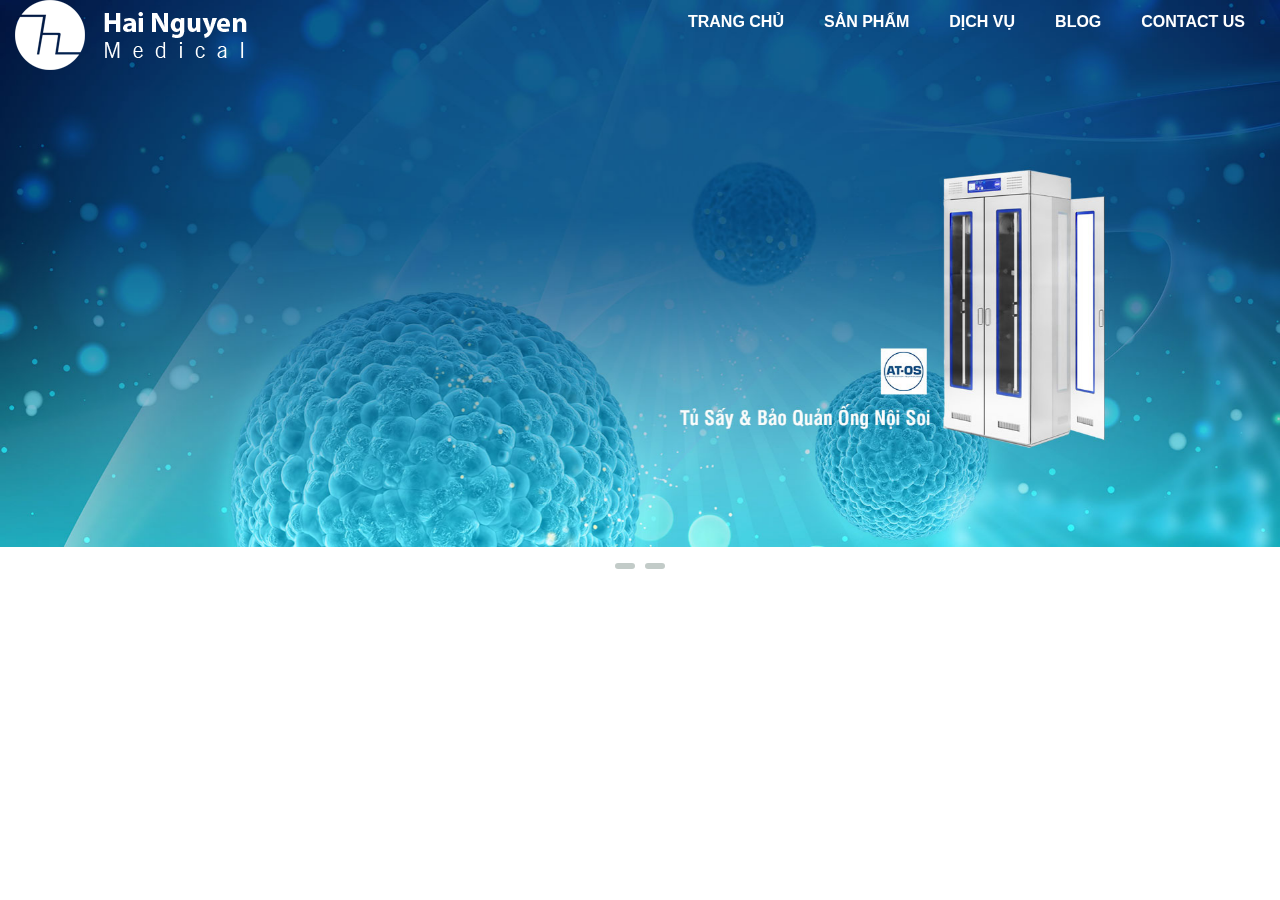
==== index.html @ 5b0d1663 "update" ====
<!doctype html>
<html class="no-js" lang="vn">
    <head>
        <title>Đèn led hiện đại Guanya Việt Nam</title>
        <meta charset="utf-8" />
        <meta name="viewport" content="width=device-width, initial-scale=1, maximum-scale=1.0, user-scalable=no" />
        <meta name="description" content="" />
        <link href="css/bootstrap.min.css" rel="stylesheet" type="text/css"/>
        <link href="css/owl.carousel.css" rel="stylesheet" type="text/css"/>
        <link href="css/owl.theme.css" rel="stylesheet" type="text/css"/>
        <script src="js/jquery-1.12.3.min.js" type="text/javascript"></script>
        <script src="js/tether.min.js" type="text/javascript"></script>
        <script src="js/bootstrap.min.js" type="text/javascript"></script>
        <script src="js/owl.carousel.min.js" type="text/javascript"></script>
        
        <link href="style.css" rel="stylesheet" type="text/css"/>
    </head>
    <body>
        <div class="header">
            <div class="container-fluid">
                <div class="main-header">
                    <div class="logo">
                        <img src="images/logo.png" class="img-fluid" />
                    </div>
                    <div class="navabar_HD">
                        <div id="menu" class="main-menu">
                            <ul>
                                <li><a href="">Trang chủ</a></li>
                                <li><a href="">Sản phẩm</a></li>
                                <li><a href="">Dịch vụ</a></li>
                                <li><a href="">Blog</a></li>
                                <li><a href="">CONTACT US</a></li>
                            </ul>
                        </div>
                    </div>
                </div>
            </div>
        </div>
        <div class="slider">
            <div id="Main-slide" class="videoNews">
                <div class="item">
                    <a href="" class="thumbnai">
                        <img src="images/slider.jpg" class="img-fluid" alt="GUANYA Đèn Trang Trí"/>
                    </a>
                </div>
                <div class="item">
                    <a href="" class="thumbnai">
                        <img src="images/slider.jpg" class="img-fluid" alt="GUANYA Đèn Trang Trí"/>
                    </a>
                </div>
            </div>
        </div>
        <script src="js/main.js" type="text/javascript"></script>
    </body>
</html>
---- style.css ----
@font-face {
    font-family: 'Conv_UTM Swiss CondensedBold';
    src: local('Conv_UTM Swiss CondensedBold'), url('fonts/UTM Swiss CondensedBold.woff') format('woff'), url('fonts/UTM Swiss CondensedBold.ttf') format('truetype'), url('fonts/UTM Swiss CondensedBold.svg') format('svg'), url('fonts/UTM Swiss CondensedBold.eot');
    font-weight: normal;
    font-style: normal;
}
@font-face {
    font-family: 'Conv_UTM Swiss Condensed';
    src: local('Conv_UTM Swiss Condensed'), url('fonts/UTM Swiss Condensed.woff') format('woff'), url('fonts/UTM Swiss Condensed.ttf') format('truetype'), url('fonts/UTM Swiss Condensed.svg') format('svg'), url('fonts/UTM Swiss Condensed.eot');
    font-weight: normal;
    font-style: normal;
}
@import url('https://fonts.googleapis.com/css?family=Roboto+Condensed:300,300i,400,400i,700,700i&subset=vietnamese');

body {
    font-family: 'Roboto Condensed', sans-serif;
    color: #444;
}
.swiss {
    font-family: 'Conv_UTM Swiss Condensed';
}
.swissBold {
    font-family: 'Conv_UTM Swiss CondensedBold';
}
.header {
    position: absolute;
    top: 0;
    z-index: 999;
    width: 100%;
}
.header .main-header .logo {
    float: left;
}
.header .main-header .navabar_HD {
    float: right;
}
  @media (max-width: 543px) {
    .navabar_HD .main-menu {
      display: inline-block;
      background: #4f4f4f;
      background: -webkit-linear-gradient(left, rgba(255, 68, 0, 0.81) 10%, #2bae00 100%);
      background: -moz-linear-gradient(left, rgba(255, 68, 0, 0.81) 10%, #2bae00 100%);
      background: -o-linear-gradient(left, rgba(255, 68, 0, 0.81) 10%, #2bae00 100%);
      background: -ms-linear-gradient(left, rgba(255, 68, 0, 0.81) 10%, #2bae00 100%);
      background: linear-gradient(left, rgba(255, 68, 0, 0.81) 10%, #2bae00 100%);
      filter: progid:DXImageTransform.Microsoft.gradient(startColorstr='rgba(255, 68, 0, 0.81)', endColorstr='rgb(43, 174, 0)', GradientType=1);
      position: fixed;
      top: 35px;
      left: 0;
      z-index: 999;
      transform: translate(-280px, 0);
      height: 100%;
    }
  }
  .navabar_HD .main-menu ul {
    padding-left: 0;
    margin: 0;
    list-style: none;
  }
  @media (max-width: 543px) {
    .navabar_HD .main-menu ul {
      display: inline-block;
    }
  }
  .navabar_HD .main-menu ul li {
    float: left;
  }
  .navabar_HD .main-menu ul li .nav-sub ul {
    background: #fff;
    position: absolute;
    z-index: 999;
    box-shadow: 2px 2px 7px -4px #000;
    visibility: hidden;
  }
  .navabar_HD .main-menu ul li .nav-sub ul li {
    float: none;
    border-bottom: 1px dotted #f7f7f7;
  }
  .navabar_HD .main-menu ul li .nav-sub ul li .nav-sub-list-box a {
    color: #444;
  }
  .navabar_HD .main-menu ul li .nav-sub ul li h2 {
    font-size: 13px;
    margin-bottom: 0;
  }
  .navabar_HD .main-menu ul li:hover > .nav-sub ul {
    visibility: visible;
  }
  .navabar_HD .main-menu ul li.active a {
    background: rgba(0, 0, 0, 0.28);
  }
  .navabar_HD .main-menu ul li a {
    padding: 10px 20px;
    display: block;
    text-decoration: none;
    text-transform: uppercase;
    font-weight: bold;
    color: #fff;
  }
  .navabar_HD .main-menu ul li a:hover {
    background: rgba(73, 73, 73, 0.34);
  }
  @media (max-width: 767px) {
    .navabar_HD .main-menu ul li a {
      padding: 10px;
      font-size: 12px;
    }
  }
  @media (max-width: 543px) {
    .navabar_HD .main-menu ul li {
      float: none;
      border-bottom: 1px solid rgba(255, 255, 255, 0.26);
    }
  }
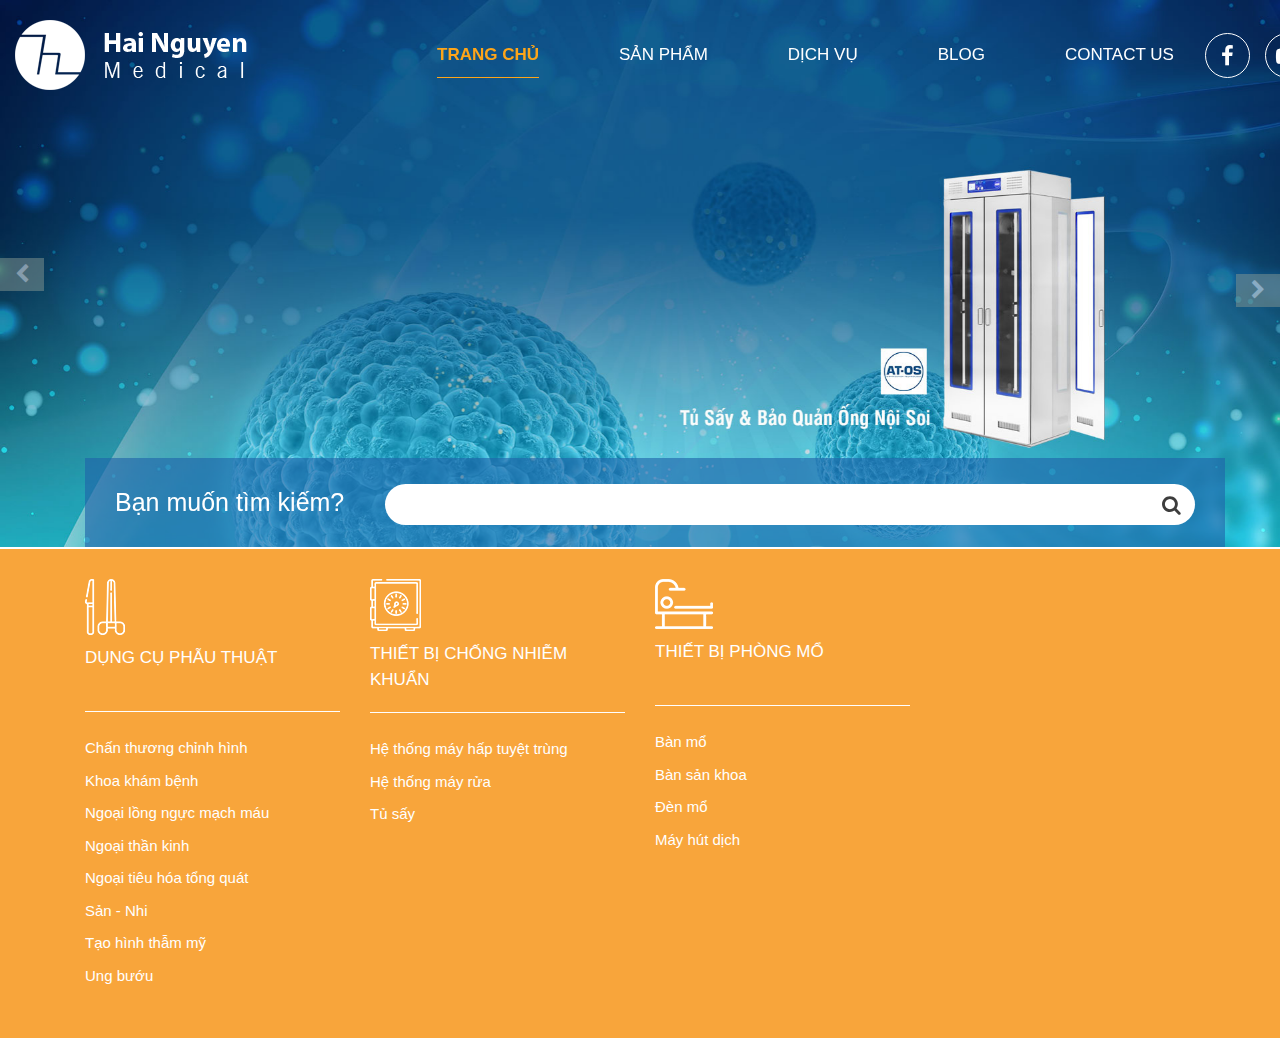
==== commit de976f2a: "update 23/10" ====
--- a/index.html
+++ b/index.html
@@ -8,6 +8,7 @@
         <link href="css/bootstrap.min.css" rel="stylesheet" type="text/css"/>
         <link href="css/owl.carousel.css" rel="stylesheet" type="text/css"/>
         <link href="css/owl.theme.css" rel="stylesheet" type="text/css"/>
+        <link href="css/font-awesome.min.css" rel="stylesheet" type="text/css"/>
         <script src="js/jquery-1.12.3.min.js" type="text/javascript"></script>
         <script src="js/tether.min.js" type="text/javascript"></script>
         <script src="js/bootstrap.min.js" type="text/javascript"></script>
@@ -16,40 +17,125 @@
         <link href="style.css" rel="stylesheet" type="text/css"/>
     </head>
     <body>
-        <div class="header">
-            <div class="container-fluid">
-                <div class="main-header">
-                    <div class="logo">
-                        <img src="images/logo.png" class="img-fluid" />
-                    </div>
-                    <div class="navabar_HD">
-                        <div id="menu" class="main-menu">
-                            <ul>
-                                <li><a href="">Trang chủ</a></li>
-                                <li><a href="">Sản phẩm</a></li>
-                                <li><a href="">Dịch vụ</a></li>
-                                <li><a href="">Blog</a></li>
-                                <li><a href="">CONTACT US</a></li>
-                            </ul>
+        <section class="topMain">
+            <div class="header">
+                <div class="container-fluid">
+                    <div class="main-header">
+                        <div class="logo">
+                            <img src="images/logo.png" class="img-fluid" />
+                        </div>
+                        <div class="navabar_HD">
+                            <div id="menu" class="main-menu">
+                                <ul>
+                                    <li class="active"><a href="">Trang chủ</a></li>
+                                    <li><a href="">Sản phẩm</a></li>
+                                    <li><a href="">Dịch vụ</a></li>
+                                    <li><a href="">Blog</a></li>
+                                    <li><a href="">CONTACT US</a></li>
+                                </ul>
+                            </div>
+                        </div>
+                        <div class="socialHD">
+                            <a href="" class="scIcon facebook"></a>
+                            <a href="" class="scIcon youtube"></a>
                         </div>
                     </div>
                 </div>
             </div>
-        </div>
-        <div class="slider">
-            <div id="Main-slide" class="videoNews">
-                <div class="item">
-                    <a href="" class="thumbnai">
-                        <img src="images/slider.jpg" class="img-fluid" alt="GUANYA Đèn Trang Trí"/>
-                    </a>
-                </div>
-                <div class="item">
-                    <a href="" class="thumbnai">
-                        <img src="images/slider.jpg" class="img-fluid" alt="GUANYA Đèn Trang Trí"/>
-                    </a>
+            <div class="slider">
+                <div id="Main-slide" class="videoNews">
+                    <div class="item">
+                        <a href="" class="thumbnai">
+                            <img src="images/slider.jpg" class="img-fluid" alt="GUANYA Đèn Trang Trí"/>
+                        </a>
+                    </div>
+                    <div class="item">
+                        <a href="" class="thumbnai">
+                            <img src="images/slider.jpg" class="img-fluid" alt="GUANYA Đèn Trang Trí"/>
+                        </a>
+                    </div>
                 </div>
             </div>
-        </div>
+            <div class="Search">
+                <div class="container">
+                    <div class="groupSerch">
+                        <div class="labelS">
+                            Bạn muốn tìm kiếm?
+                        </div>
+                        <div class="formSearch">
+                            <div class="rSearch">
+                                <input type="text" class="form-text" />
+                                <button type="submit" class="btnSearch"><i class="fa fa-search" aria-hidden="true"></i></button>
+                            </div>
+                        </div>
+                    </div>
+                </div>
+            </div>
+        </section>
+        <section class="service">
+            <div class="container">
+                <div class="row">
+                    <div class="col-md-3">
+                        <div class="GroupSv">
+                            <div class="iconSv">
+                                <img src="images/icon1.png" />
+                            </div>
+                            <div class="heading">
+                                Dụng cụ phẫu thuật
+                            </div>
+                            <div class="listSv">
+                                <ul>
+                                    <li><a href="">Chấn thương chỉnh hình</a></li>
+                                    <li><a href="">Khoa khám bệnh</a></li>
+                                    <li><a href="">Ngoại lồng ngực mạch máu</a></li>
+                                    <li><a href="">Ngoại thần kinh</a></li>
+                                    <li><a href="">Ngoại tiêu hóa tổng quát</a></li>
+                                    <li><a href="">Sản - Nhi</a></li>
+                                    <li><a href="">Tạo hình thẫm mỹ</a></li>
+                                    <li><a href="">Ung bướu</a></li>
+                                </ul>
+                            </div>
+                        </div>
+                    </div>
+                    <div class="col-md-3">
+                        <div class="GroupSv">
+                            <div class="iconSv">
+                                <img src="images/icon2.png" />
+                            </div>
+                            <div class="heading">
+                                thiết bị chống nhiễm khuẩn
+                            </div>
+                            <div class="listSv">
+                                <ul>
+                                    <li><a href="">Hệ thống máy hấp tuyệt trùng</a></li>
+                                    <li><a href="">Hệ thống máy rửa</a></li>
+                                    <li><a href="">Tủ sấy</a></li>
+                                </ul>
+                            </div>
+                        </div>
+                    </div>
+                    <div class="col-md-3">
+                        <div class="GroupSv">
+                            <div class="iconSv">
+                                <img src="images/icon3.png" />
+                            </div>
+                            <div class="heading">
+                                thiết bị phòng mổ
+                            </div>
+                            <div class="listSv">
+                                <ul>
+                                    <li><a href="">Bàn mổ</a></li>
+                                    <li><a href="">Bàn sản khoa</a></li>
+                                    <li><a href="">Đèn mổ</a></li>
+                                    <li><a href="">Máy hút dịch</a></li>
+                                </ul>
+                            </div>
+                        </div>
+                    </div>
+                    <div class="col-md-3"></div>
+                </div>
+            </div>
+        </section>
         <script src="js/main.js" type="text/javascript"></script>
     </body>
 </html>
--- a/style.css
+++ b/style.css
@@ -15,6 +15,7 @@
 body {
     font-family: 'Roboto Condensed', sans-serif;
     color: #444;
+    font-size: 14px;
 }
 .swiss {
     font-family: 'Conv_UTM Swiss Condensed';
@@ -27,13 +28,51 @@
     top: 0;
     z-index: 999;
     width: 100%;
+    padding: 20px 0;
 }
 .header .main-header .logo {
     float: left;
+    margin-right: 150px;
 }
 .header .main-header .navabar_HD {
-    float: right;
-}
+    float: left;
+    padding: 12px 0;
+}
+.header .main-header .socialHD {
+  float: right;
+  position: relative;
+  padding: 13px 0;
+}
+.socialHD .scIcon {
+  position: absolute;
+  width: 45px;
+  height: 45px;
+  font-size: 22px;
+  line-height: normal;
+  padding: 10px 15px;
+  color: #fff !important;
+  border: 1px solid;
+  border-radius: 100%;
+  text-decoration: none;
+}
+.socialHD .scIcon:hover {
+  color: #fea519 !important;
+}
+.socialHD .facebook {
+  left: -60px;
+}
+.socialHD .youtube {
+  padding: 10px;
+}
+.socialHD .facebook::before {
+  content: '\f09a';
+  font-family: 'FontAweSome';
+}
+.socialHD .youtube::before {
+  content: '\f16a';
+  font-family: 'FontAweSome';
+}
+
   @media (max-width: 543px) {
     .navabar_HD .main-menu {
       display: inline-block;
@@ -64,6 +103,7 @@
   }
   .navabar_HD .main-menu ul li {
     float: left;
+    padding: 0 40px;
   }
   .navabar_HD .main-menu ul li .nav-sub ul {
     background: #fff;
@@ -86,19 +126,51 @@
   .navabar_HD .main-menu ul li:hover > .nav-sub ul {
     visibility: visible;
   }
-  .navabar_HD .main-menu ul li.active a {
-    background: rgba(0, 0, 0, 0.28);
-  }
   .navabar_HD .main-menu ul li a {
-    padding: 10px 20px;
+    padding: 10px 0;
     display: block;
     text-decoration: none;
     text-transform: uppercase;
-    font-weight: bold;
-    color: #fff;
+    color: #fff;
+    font-size: 17px;
+    position: relative;
+    transition: all 0.3s;
+    -webkit-transition: all 0.3s;
+    -o-transition: all 0.3s;
+    -moz-transition: all 0.3s;
   }
   .navabar_HD .main-menu ul li a:hover {
-    background: rgba(73, 73, 73, 0.34);
+    color: #fea519;
+    transition: all 0.3s;
+    -webkit-transition: all 0.3s;
+    -o-transition: all 0.3s;
+    -moz-transition: all 0.3s;
+  }
+  .navabar_HD .main-menu ul li a::before {
+    content: "";
+    position: absolute;
+    width: 0;
+    height: 1px;
+    bottom: 0;
+    left: 50%;
+    background: #fff;
+    transition: all 0.3s;
+    -webkit-transition: all 0.3s;
+    -o-transition: all 0.3s;
+    -moz-transition: all 0.3s;
+  }
+  .navabar_HD .main-menu ul li:hover a::before, .navabar_HD .main-menu ul li.active a::before {
+    content: "";
+    position: absolute;
+    width: 100%;
+    height: 1px;
+    left: 0;
+    background: #fea519;
+    bottom: 0;
+    transition: all 0.3s;
+    -webkit-transition: all 0.3s;
+    -o-transition: all 0.3s;
+    -moz-transition: all 0.3s;
   }
   @media (max-width: 767px) {
     .navabar_HD .main-menu ul li a {
@@ -112,4 +184,113 @@
       border-bottom: 1px solid rgba(255, 255, 255, 0.26);
     }
   }
-  +  .main-header {
+    max-width: 1480px;
+    margin: 0 auto;
+  }
+  .navabar_HD .main-menu ul li.active a {
+    color: #fea519;
+    font-weight: bold;
+  }
+  #Main-slide .owl-prev {
+    position: absolute;
+    left: 0;
+    top: 50%;
+    padding: 5px 15px;
+    border-radius: 0;
+    margin: 0;
+    font-size: 20px;
+    margin-top: -16px;
+    line-height: normal;
+  }
+  #Main-slide .owl-next {
+    position: absolute;
+    right: 0;
+    top: 50%;
+    margin-top: -16px;
+    padding: 5px 15px;
+    border-radius: 0;
+    margin: 0;
+    font-size: 20px;
+    line-height: normal;
+  }
+  #Main-slide .owl-buttons {
+    margin-bottom: -10px;
+  }
+  .topMain {
+    position: relative;
+  }
+  .groupSerch {
+    position: absolute;
+    bottom: 0;
+    padding: 16px 30px;
+    width: 100%;
+    background: rgba(31, 100, 169, 0.63);
+  }
+  .groupSerch .labelS {
+    color: #fff;
+    font-size: 25px;
+    float: left;
+    width: 25%;
+    padding: 10px 0;
+  }
+  .groupSerch .formSearch {
+    float: left;
+    position: relative;
+    width: 75%;
+    margin-top: 6px;
+  }
+  .groupSerch .formSearch .rSearch .form-text {
+    width: 100%;
+    padding: 10px 30px;
+    border-radius: 30px;
+    border: none;
+    box-shadow: none;
+    outline: none;
+  }
+  .btnSearch {
+    position: absolute;
+    top: 0;
+    background: none;
+    border: none;
+    box-shadow: none;
+    right: 0;
+    font-size: 20px;
+    padding: 14px;
+    line-height: normal;
+    color: #3d3d3d;
+    cursor: pointer;
+    outline: none;
+  }
+  .btnSearch:hover {
+    color: #fea519;
+  }
+  .btnSearch:focus {
+    outline: none;
+  }
+  .service {
+    background: #f8a53b;
+    color: #fff;
+    padding: 30px 0;
+    clear: left;
+    border-top: 2px solid #fff;
+  }
+  .GroupSv .heading {
+    font-size: 17px;
+    text-transform: uppercase;
+    padding: 10px 0 20px;
+    border-bottom: 1px solid #fff;
+    margin-bottom: 20px;
+    min-height: 77px;
+  }
+  .GroupSv .listSv ul {
+    padding-left: 0;
+    list-style: none;
+  }
+  .GroupSv .listSv a {
+    color: #fff;
+    text-decoration: none;
+    display: block;
+    padding: 5px 0;
+    font-size: 15px;
+  }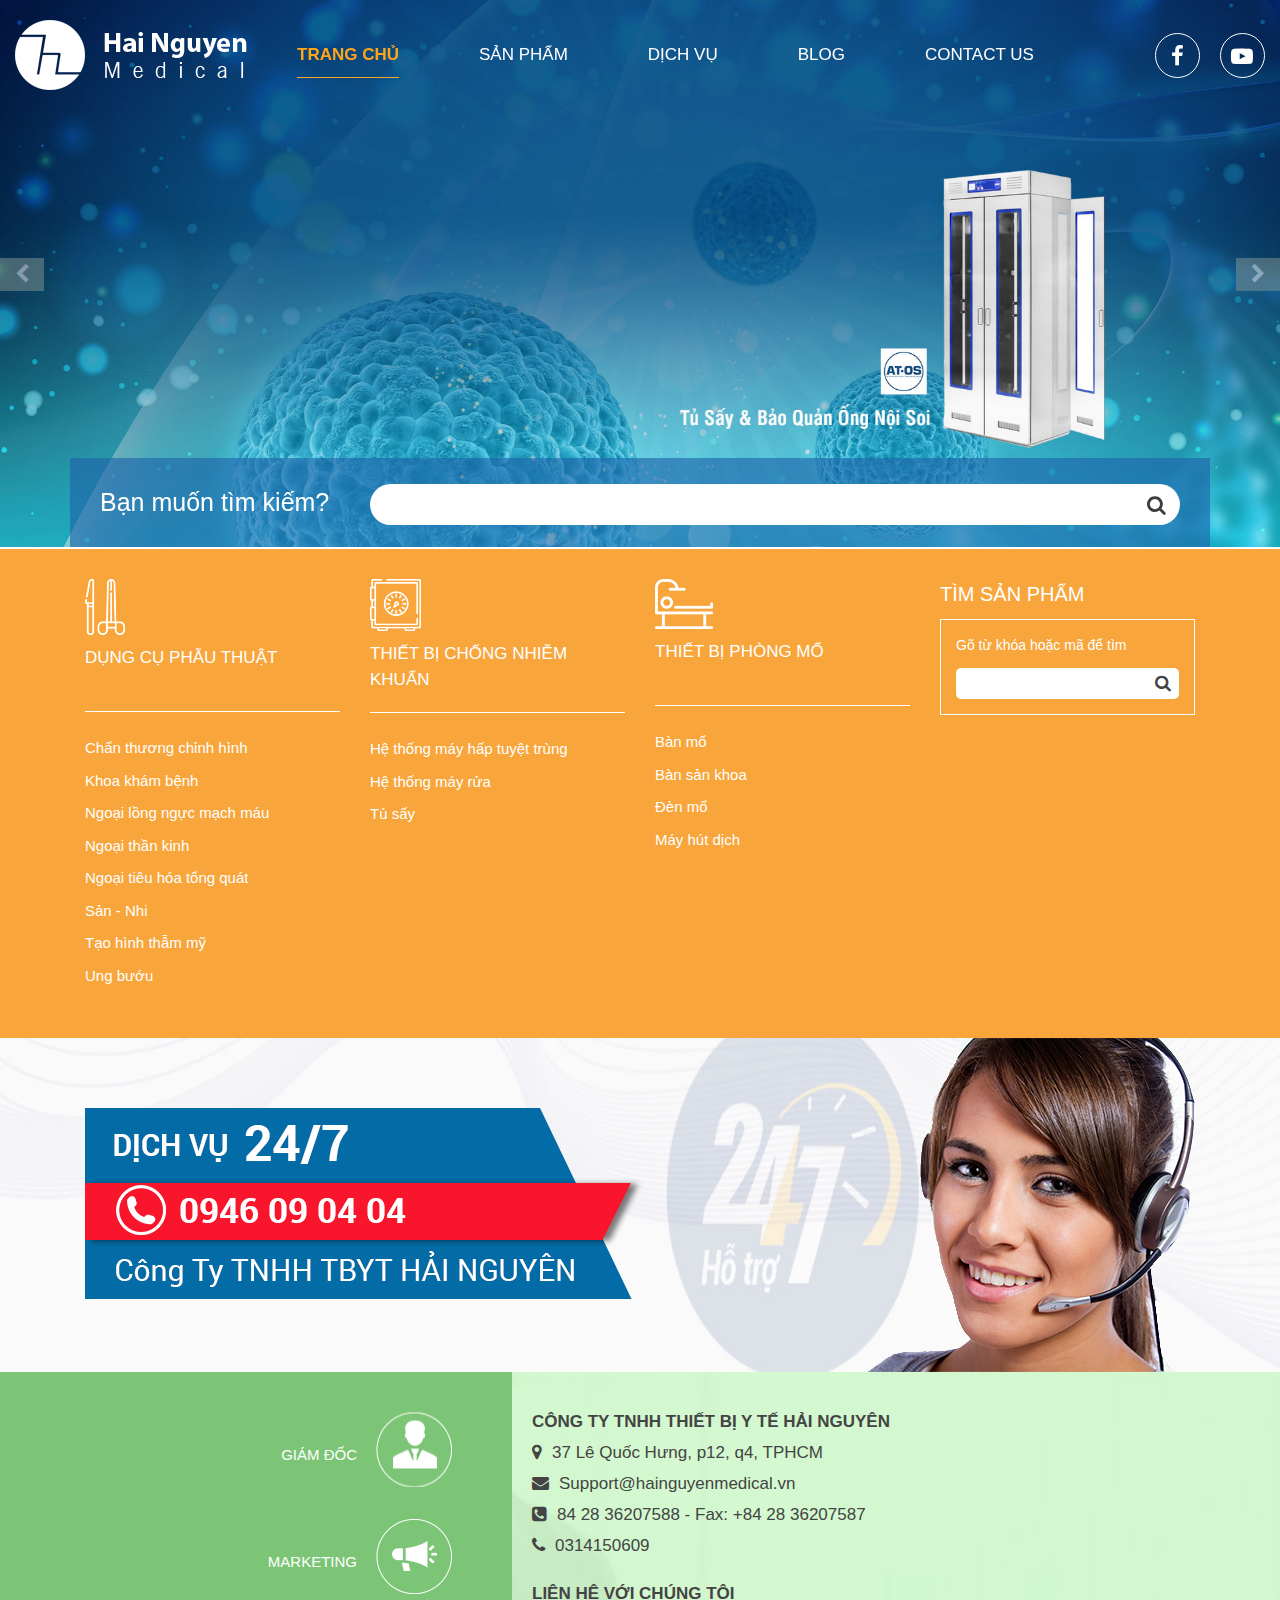
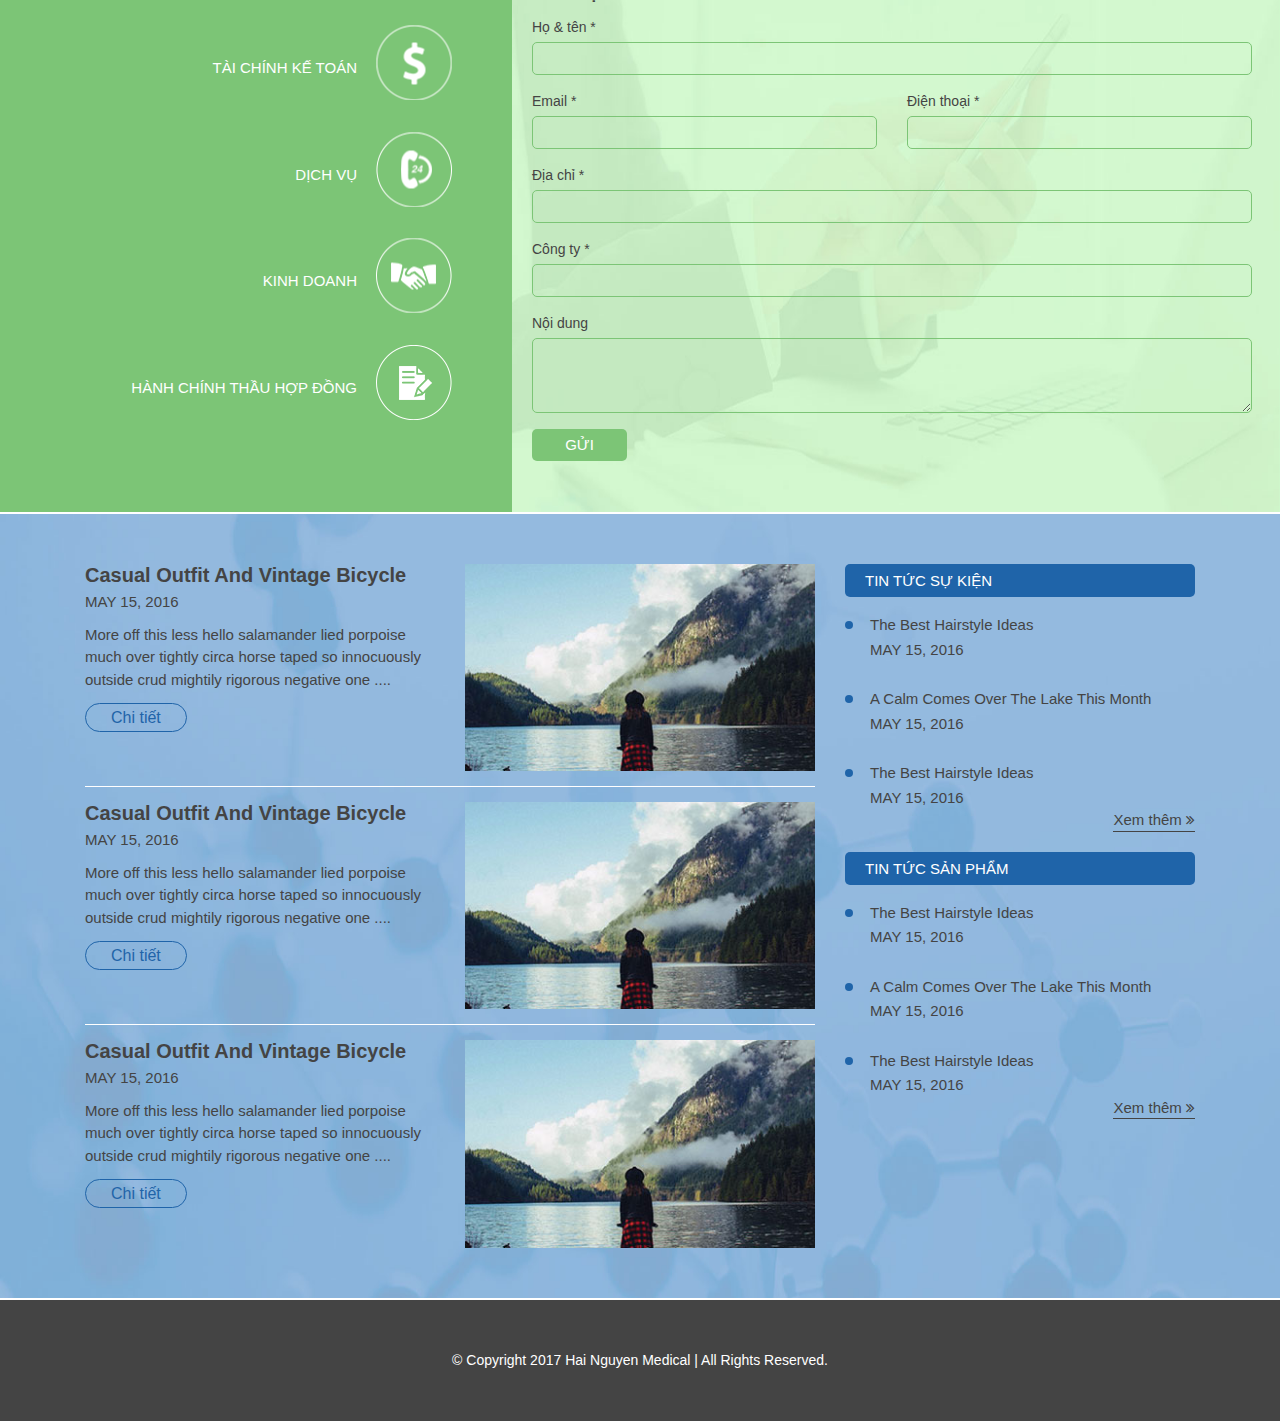
==== commit 611be05d: "update 02-11-2017" ====
--- a/index.html
+++ b/index.html
@@ -13,10 +13,12 @@
         <script src="js/tether.min.js" type="text/javascript"></script>
         <script src="js/bootstrap.min.js" type="text/javascript"></script>
         <script src="js/owl.carousel.min.js" type="text/javascript"></script>
-        
+        <script src="js/jquery.touchSwipe.min.js" type="text/javascript"></script>
+        <script src="js/jquery.slideandswipe.min.js" type="text/javascript"></script>
         <link href="style.css" rel="stylesheet" type="text/css"/>
     </head>
-    <body>
+    <body class="index">
+        <div class="ssm-overlay ssm-toggle-nav"></div>
         <section class="topMain">
             <div class="header">
                 <div class="container-fluid">
@@ -40,6 +42,9 @@
                             <a href="" class="scIcon youtube"></a>
                         </div>
                     </div>
+                </div>
+                <div class="menuTop">
+                    <div class="mb-menu mb-menu ssm-toggle-nav"></div>
                 </div>
             </div>
             <div class="slider">
@@ -132,10 +137,210 @@
                             </div>
                         </div>
                     </div>
-                    <div class="col-md-3"></div>
-                </div>
-            </div>
-        </section>
+                    <div class="col-md-3">
+                        <div class="GroupSvSearch">
+                            <div class="heading">
+                                Tìm sản phẩm
+                            </div>
+                            <div class="FormSearchProduct">
+                                <label>Gõ từ khóa hoặc mã để tìm</label>
+                                <div class="inputGF">
+                                    <input type="text" class="form-text" />
+                                    <button type="submit" class="btnSubmitSearch"><i class="fa fa-search" aria-hidden="true"></i></button>
+                                </div>
+                            </div>
+                        </div>
+                    </div>
+                </div>
+            </div>
+        </section>
+        <section class="contact">
+            <div class="container">
+                <div class="imgContact">
+                    <img src="images/contact.png" class="img-fluid" />
+                </div>
+                <div class="nct hidden-md-down">
+                    <img src="images/nct.png" class="img-fluid" />
+                </div>
+            </div>
+        </section>
+        <section class="formContact">
+            <div class="leftG">
+                <div class="teamGroup">
+                    <div class="item gd">Giám đốc</div>
+                    <div class="item mk">MARKETING</div>
+                    <div class="item tc">Tài chính kế toán</div>
+                    <div class="item dv">Dịch vụ</div>
+                    <div class="item kd">Kinh doanh</div>
+                    <div class="item hc">Hành chính thầu hợp đồng</div>
+                </div>
+            </div>
+            <div class="rightG">
+                <div class="rightForm">
+                    <div class="namecty">Công ty TNHH thiết bị y tế Hải Nguyên</div>
+                    <div class="address">37 Lê Quốc Hưng, p12, q4, TPHCM</div>
+                    <div class="emailAdress">Support@hainguyenmedical.vn</div>
+                    <div class="phoneContact">84 28 36207588 - Fax: +84 28 36207587 </div>
+                    <div class="taxPhone">0314150609</div>
+                </div>
+                <div class="nameCt">Liên hệ với chúng tôi</div>
+                <div class="formInput">
+                    <div class="form-group">
+                        <label>Họ & tên *</label>
+                        <input type="text" class="form-text" />
+                    </div>
+                    <div class="form-group">
+                        <div class="row">
+                            <div class="col-sm-6">
+                                <label>Email *</label>
+                                <input type="text" class="form-text" />
+                            </div>
+                            <div class="col-sm-6">
+                                <label>Điện thoại *</label>
+                                <input type="text" class="form-text" />
+                            </div>
+                        </div>
+                    </div>
+                    <div class="form-group">
+                        <label>Địa chỉ *</label>
+                        <input type="text" class="form-text" />
+                    </div>
+                    <div class="form-group">
+                        <label>Công ty *</label>
+                        <input type="text" class="form-text" />
+                    </div>
+                    <div class="form-group">
+                        <label>Nội dung</label>
+                        <textarea class="form-text" rows="3"></textarea>
+                    </div>
+                    <div class="form-group">
+                        <button type="submit" class="btnSubmit">GỬI</button>
+                    </div>
+                </div>
+            </div>
+        </section>
+        <section class="NewHome">
+            <div class="container">
+                <div class="row">
+                    <div class="col-lg-8">
+                        <div class="listNew">
+                            <div class="item">
+                                <div class="row">
+                                    <div class="col-md-6 push-md-6">
+                                        <div class="thumbnail">
+                                            <a href="">
+                                                <img src="images/demo.jpg" class="img-fluid" />
+                                            </a>
+                                        </div>
+                                    </div>
+                                    <div class="col-md-6 pull-md-6">
+                                        <div class="info">
+                                            <div class="title"><h3><a href="">Casual Outfit And Vintage Bicycle</a></h3></div>
+                                            <div class="timePost">MAY 15, 2016</div>
+                                            <div class="excerpt">More off this less hello salamander lied porpoise much over tightly circa horse taped so innocuously outside crud mightily rigorous negative one ....</div>
+                                            <div class="readmore"><a href="">Chi tiết</a></div>
+                                        </div>
+                                    </div>
+                                </div>
+                            </div>
+                            <div class="item">
+                                <div class="row">
+                                    <div class="col-md-6 push-md-6">
+                                        <div class="thumbnail">
+                                            <a href="">
+                                                <img src="images/demo.jpg" class="img-fluid" />
+                                            </a>
+                                        </div>
+                                    </div>
+                                    <div class="col-md-6 pull-md-6">
+                                        <div class="info">
+                                            <div class="title"><h3><a href="">Casual Outfit And Vintage Bicycle</a></h3></div>
+                                            <div class="timePost">MAY 15, 2016</div>
+                                            <div class="excerpt">More off this less hello salamander lied porpoise much over tightly circa horse taped so innocuously outside crud mightily rigorous negative one ....</div>
+                                            <div class="readmore"><a href="">Chi tiết</a></div>
+                                        </div>
+                                    </div>
+                                </div>
+                            </div>
+                            <div class="item">
+                                <div class="row">
+                                    <div class="col-md-6 push-md-6">
+                                        <div class="thumbnail">
+                                            <a href="">
+                                                <img src="images/demo.jpg" class="img-fluid" />
+                                            </a>
+                                        </div>
+                                    </div>
+                                    <div class="col-md-6 pull-md-6">
+                                        <div class="info">
+                                            <div class="title"><h3><a href="">Casual Outfit And Vintage Bicycle</a></h3></div>
+                                            <div class="timePost">MAY 15, 2016</div>
+                                            <div class="excerpt">More off this less hello salamander lied porpoise much over tightly circa horse taped so innocuously outside crud mightily rigorous negative one ....</div>
+                                            <div class="readmore"><a href="">Chi tiết</a></div>
+                                        </div>
+                                    </div>
+                                </div>
+                            </div>
+                        </div>
+                    </div>
+                    <div class="col-lg-4">
+                        <div class="sidebar">
+                            <div class="row">
+                                <div class="col-lg-12 col-sm-6">
+                                    <div class="newEvent group">
+                                        <div class="heading"><h3>Tin tức sự kiện</h3></div>
+                                        <div class="listPost">
+                                            <ul>
+                                                <li>
+                                                    <div class="title"><h4><a href="">The Best Hairstyle Ideas</a></h4></div>
+                                                    <div class="timePost">MAY 15, 2016</div>
+                                                </li>
+                                                <li>
+                                                    <div class="title"><h4><a href="">A Calm Comes Over The Lake This Month</a></h4></div>
+                                                    <div class="timePost">MAY 15, 2016</div>
+                                                </li>
+                                                <li>
+                                                    <div class="title"><h4><a href="">The Best Hairstyle Ideas</a></h4></div>
+                                                    <div class="timePost">MAY 15, 2016</div>
+                                                </li>
+                                            </ul>
+                                        </div>
+                                        <div class="viewAll"><a href="">Xem thêm <i class="fa fa-angle-double-right" aria-hidden="true"></i></a></div>
+                                    </div>
+                                </div>
+                                <div class="col-lg-12 col-sm-6">
+                                    <div class="newEvent group">
+                                        <div class="heading"><h3>TIN TỨC SẢN PHẨM</h3></div>
+                                        <div class="listPost">
+                                            <ul>
+                                                <li>
+                                                    <div class="title"><h4><a href="">The Best Hairstyle Ideas</a></h4></div>
+                                                    <div class="timePost">MAY 15, 2016</div>
+                                                </li>
+                                                <li>
+                                                    <div class="title"><h4><a href="">A Calm Comes Over The Lake This Month</a></h4></div>
+                                                    <div class="timePost">MAY 15, 2016</div>
+                                                </li>
+                                                <li>
+                                                    <div class="title"><h4><a href="">The Best Hairstyle Ideas</a></h4></div>
+                                                    <div class="timePost">MAY 15, 2016</div>
+                                                </li>
+                                            </ul>
+                                        </div>
+                                        <div class="viewAll"><a href="">Xem thêm <i class="fa fa-angle-double-right" aria-hidden="true"></i></a></div>
+                                    </div>
+                                </div>
+                            </div>
+                        </div>
+                    </div>
+                </div>
+            </div>
+        </section>
+        <footer>
+            <div class="container">
+                <div class="copyright">© Copyright 2017 Hai Nguyen Medical | All Rights Reserved.</div>
+            </div>
+        </footer>
         <script src="js/main.js" type="text/javascript"></script>
     </body>
 </html>
--- a/style.css
+++ b/style.css
@@ -17,6 +17,14 @@
     color: #444;
     font-size: 14px;
 }
+.ssm-overlay {
+  position: fixed;
+  width: 100%;
+  height: 100%;
+  background: rgba(0, 0, 0, 0.62);
+  z-index: 99;
+  display: none;
+}
 .swiss {
     font-family: 'Conv_UTM Swiss Condensed';
 }
@@ -24,15 +32,26 @@
     font-family: 'Conv_UTM Swiss CondensedBold';
 }
 .header {
-    position: absolute;
-    top: 0;
-    z-index: 999;
-    width: 100%;
-    padding: 20px 0;
+  position: absolute;
+  top: 0;
+  z-index: 999;
+  width: 100%;
+  padding: 20px 0;
+}
+.product .header, .single .header {
+  background: #1f64a9;
+}
+.product .mainBody, .single .mainBody {
+  padding-top: 110px;
 }
 .header .main-header .logo {
     float: left;
     margin-right: 150px;
+}
+@media (max-width: 1320px) {
+  .header .main-header .logo {
+    margin-right: 10px;
+  }
 }
 .header .main-header .navabar_HD {
     float: left;
@@ -43,10 +62,23 @@
   position: relative;
   padding: 13px 0;
 }
+@media (max-width: 1199px) {
+  .header .main-header .socialHD {
+    float: right;
+    position: absolute;
+    right: 30px;
+  }
+}
+@media (min-width: 1090px) and (max-width: 1199px) {
+  .header .main-header .socialHD {
+    display: none;
+  }
+}
 .socialHD .scIcon {
   position: absolute;
   width: 45px;
   height: 45px;
+  right: 0;
   font-size: 22px;
   line-height: normal;
   padding: 10px 15px;
@@ -59,7 +91,7 @@
   color: #fea519 !important;
 }
 .socialHD .facebook {
-  left: -60px;
+  left: -110px;
 }
 .socialHD .youtube {
   padding: 10px;
@@ -72,19 +104,39 @@
   content: '\f16a';
   font-family: 'FontAweSome';
 }
-
+@media (max-width: 420px) {
+  .header .main-header .socialHD {
+    float: right;
+    position: absolute;
+    top: 80px;
+    right: 0;
+  }
+  .socialHD .scIcon {
+    width: 30px;
+    height: 30px;
+    padding: 7px 10px;
+    font-size: 14px;
+  }
+  .socialHD .facebook {
+      left: -80px;
+  }
+  .socialHD .youtube {
+      padding: 7px;
+      right: 10px;
+  }
+}
   @media (max-width: 543px) {
     .navabar_HD .main-menu {
       display: inline-block;
       background: #4f4f4f;
-      background: -webkit-linear-gradient(left, rgba(255, 68, 0, 0.81) 10%, #2bae00 100%);
-      background: -moz-linear-gradient(left, rgba(255, 68, 0, 0.81) 10%, #2bae00 100%);
-      background: -o-linear-gradient(left, rgba(255, 68, 0, 0.81) 10%, #2bae00 100%);
-      background: -ms-linear-gradient(left, rgba(255, 68, 0, 0.81) 10%, #2bae00 100%);
-      background: linear-gradient(left, rgba(255, 68, 0, 0.81) 10%, #2bae00 100%);
+      background: -webkit-linear-gradient(left, rgba(19, 95, 144, 0.94) 10%, rgba(132, 125, 117, 0.89) 100%);
+      background: -moz-linear-gradient(left, rgba(19, 95, 144, 0.94) 10%, rgba(132, 125, 117, 0.89) 100%);
+      background: -o-linear-gradient(left, rgba(19, 95, 144, 0.94) 10%, rgba(132, 125, 117, 0.89) 100%);
+      background: -ms-linear-gradient(left, rgba(19, 95, 144, 0.94) 10%, rgba(132, 125, 117, 0.89) 100%);
+      background: linear-gradient(left, rgba(19, 95, 144, 0.94) 10%, rgba(132, 125, 117, 0.89) 100%);
       filter: progid:DXImageTransform.Microsoft.gradient(startColorstr='rgba(255, 68, 0, 0.81)', endColorstr='rgb(43, 174, 0)', GradientType=1);
       position: fixed;
-      top: 35px;
+      top: 0;
       left: 0;
       z-index: 999;
       transform: translate(-280px, 0);
@@ -95,11 +147,6 @@
     padding-left: 0;
     margin: 0;
     list-style: none;
-  }
-  @media (max-width: 543px) {
-    .navabar_HD .main-menu ul {
-      display: inline-block;
-    }
   }
   .navabar_HD .main-menu ul li {
     float: left;
@@ -178,16 +225,39 @@
       font-size: 12px;
     }
   }
-  @media (max-width: 543px) {
-    .navabar_HD .main-menu ul li {
-      float: none;
-      border-bottom: 1px solid rgba(255, 255, 255, 0.26);
-    }
-  }
   .main-header {
     max-width: 1480px;
     margin: 0 auto;
   }
+  .mb-menu {
+    display: none;
+    cursor: pointer;
+  }
+  .mb-menu::before {
+      content: '\f0c9';
+      font-family: FontAwesome;
+      font-size: 20px;
+      line-height: normal;
+      color: #fff;
+      cursor: pointer;
+      padding: 5px 0;
+      display: block;
+  }
+@media (max-width: 543px){
+    .menuTop {
+      clear: left;
+      padding-top: 20px;
+    }
+    .mb-menu {
+        display: block;
+        left: 0;
+        padding: 3px 15px;
+        background: #4a4a4a;
+    }
+    .header {
+      padding-bottom: 0;
+    }
+}
   .navabar_HD .main-menu ul li.active a {
     color: #fea519;
     font-weight: bold;
@@ -207,7 +277,7 @@
     position: absolute;
     right: 0;
     top: 50%;
-    margin-top: -16px;
+    margin-top: -16px !important;
     padding: 5px 15px;
     border-radius: 0;
     margin: 0;
@@ -225,6 +295,7 @@
     bottom: 0;
     padding: 16px 30px;
     width: 100%;
+    left: 0;
     background: rgba(31, 100, 169, 0.63);
   }
   .groupSerch .labelS {
@@ -262,6 +333,41 @@
     cursor: pointer;
     outline: none;
   }
+  @media (max-width: 1199px) {
+    .groupSerch .labelS {
+      font-size: 20px;
+      padding: 15px 0;
+    }
+  }
+  @media (max-width: 996px) {
+    .groupSerch .labelS {
+      width: 30%;
+    }
+    .groupSerch .formSearch {
+      width: 70%;
+    }
+    .navabar_HD .main-menu ul li {
+      padding: 0 20px;
+    }
+  }
+  @media (max-width: 767px) {
+    .header {
+      position: relative;
+      background: #135f90;
+      overflow: hidden;
+    }
+    .navabar_HD .main-menu ul li {
+      padding: 0 10px;
+    }
+    .groupSerch .labelS {
+      font-size: 15px;
+    }
+  }
+  @media (max-width: 543px) {
+    .navabar_HD .main-menu ul li {
+      padding: 0 30px;
+    }
+  }
   .btnSearch:hover {
     color: #fea519;
   }
@@ -293,4 +399,740 @@
     display: block;
     padding: 5px 0;
     font-size: 15px;
+  }
+  @media (max-width: 543px) {
+    .service .GroupSv {
+      margin-bottom: 30px;
+    }
+    .service .GroupSv .iconSv {
+      display: inline-block;
+      float: left;
+      margin-right: 15px;
+    }
+    .GroupSv .heading {
+      border-bottom: none;
+      overflow: hidden;
+      position: relative;
+      padding: 10px 0 0;
+      margin-bottom: 0;
+    }
+    .GroupSv .heading::before {
+      content: "";
+      position: absolute;
+      width: 100%;
+      height: 1px;
+      background: #fff;
+      left: 0;
+      bottom: 30px;
+    }
+  }
+  @media (max-width: 340px) {
+    .GroupSv .heading {
+      font-size: 14px;
+    }
+  }
+  .contact {
+    overflow: hidden;
+    background: url('images/bgcontact.jpg') center center no-repeat;
+    background-size: 100% 100%;
+  }
+  .contact .imgContact {
+    float: left;
+    padding: 70px 0;
+  }
+  .contact .nct {
+    float: right;
+  }
+  .formContact {
+    background: #7cc576;
+    position: relative;
+  }
+  .formContact .leftG {
+    width: 40%;
+    float: left;
+    background: #7cc576;
+    padding-right: 40px;
+  }
+  @media (max-width: 767px) {
+    .formContact .leftG {
+      display: none;
+    }
+  }
+  .formContact .rightG {
+    background: url('images/bgFormContact.jpg') center left no-repeat;
+    overflow: hidden;
+    padding: 35px 20px;
+    background-size: 100% 100%;
+  }
+  .formContact .rightG .rightForm {
+    line-height: 30px;
+    font-size: 17px;
+    margin-bottom: 20px;
+    max-width: 720px;
+  }
+  .formContact .rightG .rightForm .address::before {
+    content: '\f041';
+    font-family: 'FontAweSome';
+    padding-right: 10px;
+  }
+  .formContact .rightG .rightForm .emailAdress::before {
+    content: '\f0e0';
+    font-family: 'FontAweSome';
+    padding-right: 10px;
+  }
+  .formContact .rightG .rightForm .phoneContact::before {
+    content: '\f098';
+    font-family: 'FontAweSome';
+    padding-right: 10px;
+  }
+  .formContact .rightG .rightForm .taxPhone::before {
+    content: '\f095';
+    font-family: 'FontAweSome';
+    padding-right: 10px;
+  }
+  .formContact .rightG .namecty {
+    font-size: 17px;
+    font-weight: bold;
+    text-transform: uppercase;
+  }
+  .formContact .rightG .nameCt {
+    text-transform: uppercase;
+    font-size: 17px;
+    font-weight: bold;
+    margin-bottom: 10px;
+  }
+  .formContact .teamGroup {
+    text-align: right;
+    color: #fff;
+    padding: 20px 20px 0 0;
+  }
+  .formContact .teamGroup .item {
+    padding: 32px 95px 32px 0;
+    position: relative;
+    font-size: 15px;
+    text-transform: uppercase;
+    margin: 20px 0;
+  }
+  .formContact .teamGroup .item::after {
+    content: '';
+    position: absolute;
+    width: 76px;
+    height: 75px;
+    right: 0;
+    top: 0;
+    background-size: 100% 100%;
+  }
+  .formContact .teamGroup .item.gd::after {
+    background: url('images/icon/gd.png') center center no-repeat;
+  }
+  .formContact .teamGroup .item.mk::after {
+    background: url('images/icon/mk.png') center center no-repeat;
+  }
+  .formContact .teamGroup .item.tc::after {
+    background: url('images/icon/tc.png') center center no-repeat;
+  }
+  .formContact .teamGroup .item.dv::after {
+    background: url('images/icon/dv.png') center center no-repeat;
+  }
+  .formContact .teamGroup .item.kd::after {
+    background: url('images/icon/kd.png') center center no-repeat;
+  }
+  .formContact .teamGroup .item.hc::after {
+    background: url('images/icon/hc.png') center center no-repeat;
+  }
+  .formContact .formInput {
+    max-width: 720px;
+  }
+  .formContact .formInput .form-text {
+    width: 100%;
+    outline: none;
+    border: 1px solid #7cc576;
+    border-radius: 5px;
+    padding: 5px 20px;
+    background: none;
+  }
+  .formContact .formInput label {
+    margin-bottom: 0;
+  }
+  .btnSubmit {
+    padding: 5px 20px;
+    background: #7cc576;
+    font-size: 15px;
+    color: #fff;
+    border: none;
+    box-shadow: none;
+    outline: none;
+    width: 95px;
+    cursor: pointer;
+    border-radius: 5px;
+    transition: all 0.3s;
+    -webkit-transition: all 0.3s;
+    -o-transition: all 0.3s;
+    -moz-transition: all 0.3s;
+  }
+  .btnSubmit:focus {
+    outline: none;
+  }
+  .btnSubmit:hover {
+    background: #2ca123;
+    transition: all 0.3s;
+    -webkit-transition: all 0.3s;
+    -o-transition: all 0.3s;
+    -moz-transition: all 0.3s;
+  }
+  .NewHome {
+    background: url("images/bgnewhome.jpg") center center no-repeat;
+    background-size: 100% 100%;
+    font-size: 15px;
+    padding: 50px 0;
+    border-top: 2px solid #fff;
+  }
+  .NewHome .item {
+    padding-bottom: 15px;
+    margin-bottom: 15px;
+    border-bottom: 1px solid #fff;
+  }
+  @media (min-width: 543px) and (max-width: 767px) {
+    .NewHome .item {
+      width: 50%;
+      float: left;
+      padding: 15px;
+      border-bottom: none;
+    }
+    .NewHome .item:first-child {
+      width: 100%;
+    }
+  }
+  .NewHome .item:last-child {
+    border-bottom: none;
+    padding-bottom: 0;
+    margin-bottom: 0;
+  }
+  .NewHome .item .info .title h3 {
+    font-size: 20px;
+    font-weight: bold;
+    margin-bottom: 5px;
+  }
+  .NewHome .item .info .title h3 a {
+    color: #444;
+    text-decoration: none;
+    transition: all 0.3s;
+    -webkit-transition: all 0.3s;
+    -o-transition: all 0.3s;
+    -moz-transition: all 0.3s;
+  }
+  .NewHome .item .info .title h3 a:hover {
+    color: #ffffff;
+    text-shadow: 0 0 2px #437fba;
+    transition: all 0.3s;
+    -webkit-transition: all 0.3s;
+    -o-transition: all 0.3s;
+    -moz-transition: all 0.3s;
+  }
+  .NewHome .item .info .timePost {
+    margin-bottom: 10px;
+  }
+  .NewHome .item .info .excerpt {
+    margin-bottom: 15px;
+  }
+  .NewHome .item .info .readmore a {
+    font-size: 16px;
+    padding: 5px 25px;
+    text-decoration: none;
+    color: #1f64a9;
+    border: 1px solid;
+    border-radius: 20px;
+    transition: all 0.3s;
+    -webkit-transition: all 0.3s;
+    -o-transition: all 0.3s;
+    -moz-transition: all 0.3s;
+  }
+  .NewHome .item .info .readmore a:hover {
+    color: #ffffff;
+    transition: all 0.3s;
+    -webkit-transition: all 0.3s;
+    -o-transition: all 0.3s;
+    -moz-transition: all 0.3s;
+    text-shadow: 0 0 2px #437fba;
+  }
+  .sidebar .group {
+    margin-bottom: 20px;
+    clear: left;
+    overflow: hidden;
+  }
+  .sidebar .group .heading {
+    margin-bottom: 5px;
+  }
+  .sidebar .group .heading h3 {
+    padding: 8px 20px;
+    margin-bottom: 0;
+    line-height: normal;
+    font-size: 15px;
+    color: #fff;
+    background: #1f64a9;
+    text-transform: uppercase;
+    border-radius: 5px;
+  }
+  .sidebar .group .viewAll {
+    float: right;
+    position: relative;
+  }
+  .sidebar .group .viewAll a {
+    color: #444;
+    text-decoration: none;
+  }
+  .sidebar .group .viewAll::before {
+    content: "";
+    position: absolute;
+    bottom: 0;
+    width: 100%;
+    height: 1px;
+    background: #444;
+  }
+  .sidebar .group .viewAll::after {
+    position: absolute;
+    content: '';
+    left: 50%;
+    width: 0;
+    height: 1px;
+    bottom: 0;
+    background: #b3ff00;
+    transition: all 0.5s;
+    -webkit-transition: all 0.5s;
+    -o-transition: all 0.5s;
+    -moz-transition: all 0.5s;
+    box-shadow: 0 0 3px #fff;
+  }
+  .sidebar .group .viewAll:hover::after {
+    left: 0;
+    width: 100%;
+    transition: all 0.5s;
+    -webkit-transition: all 0.5s;
+    -o-transition: all 0.5s;
+    -moz-transition: all 0.5s;
+  }
+  .sidebar .group .listPost ul {
+    list-style: none;
+    padding-left: 0;
+    margin-bottom: 0;
+  }
+  .sidebar .group .listPost ul li {
+    padding: 15px 0 15px 25px;
+    position: relative;
+  }
+  .sidebar .group .listPost ul li::before {
+    content: "";
+    width: 8px;
+    height: 8px;
+    position: absolute;
+    background: #1f64a9;
+    border-radius: 100%;
+    left: 0;
+    top: 19px;
+  }
+  .sidebar .group .listPost ul li::after {
+    content: "";
+    width: 2px;
+    height: 0px;
+    position: absolute;
+    background: #1f64a9;
+    left: 3px;
+    top: 19px;
+    transition: all 0.5s;
+    -webkit-transition: all 0.5s;
+    -o-transition: all 0.5s;
+    -moz-transition: all 0.5s;
+  }
+  .sidebar .group .listPost ul li:hover::after {
+    height: 30px;
+    transition: all 0.5s;
+    -webkit-transition: all 0.5s;
+    -o-transition: all 0.5s;
+    -moz-transition: all 0.5s;
+  }
+  .sidebar .group .listPost ul li:last-child {
+    padding-bottom: 0;
+  }
+  .sidebar .group .listPost .title h4 {
+    font-size: 15px;
+    margin-bottom: 5px;
+  }
+  .sidebar .group .listPost .title h4 a {
+    color: #444;
+    text-decoration: none;
+    transition: all 0.3s;
+    -webkit-transition: all 0.3s;
+    -o-transition: all 0.3s;
+    -moz-transition: all 0.3s;
+  }
+  .sidebar .group .listPost .title h4 a:hover {
+    color: #fff;
+    transition: all 0.3s;
+    -webkit-transition: all 0.3s;
+    -o-transition: all 0.3s;
+    -moz-transition: all 0.3s;
+  }
+  footer {
+    padding: 50px 0;
+    background: #444;
+    color: #fff;
+    text-align: center;
+    border-top: 2px solid #fff;
+  }
+  @media (max-width: 767px) {
+    .NewHome .listNew {
+      margin-bottom: 20px;
+    }
+    .NewHome .item .title {
+      padding: 10px 0 0;
+    }
+    .NewHome .item .info .title h3 {
+      font-size: 15px;
+    }
+  }
+  @media (max-width: 991px) {
+    .sidebar {
+      clear: left;
+      margin-top: 30px;
+    }
+  }
+  .GroupSvSearch .heading {
+    text-transform: uppercase;
+    font-size: 20px;
+    margin-bottom: 10px;
+  }
+  .FormSearchProduct {
+    padding: 15px;
+    border: 1px solid #fff;
+  }
+  .FormSearchProduct .form-text {
+    border: none;
+    outline: none;
+    padding: 5px 10px;
+    width: 100%;
+    border-radius: 5px;
+  }
+ .FormSearchProduct .inputGF {
+   position: relative;
+
+  }
+  .FormSearchProduct .inputGF .btnSubmitSearch {
+    border: none;
+    outline: none;
+    box-shadow: none;
+    background: none;
+    color: #444;
+    position: absolute;
+    right: 2px;
+    top: 2px;
+    font-size: 17px;
+  }
+  .mainBody .headingTop {
+    padding: 50px 0;
+    background: url("images/bgheading.jpg") center center no-repeat;
+    background-size: 100% 100%;
+  }
+  .mainBody .headingTop .title {
+    text-align: center;
+  }
+  .mainBody .headingTop h1 {
+    font-size: 30px;
+    color: #1f64a9;
+    font-weight: bold;
+    text-transform: uppercase;
+  }
+  .tabar {
+    overflow: hidden;
+    margin-bottom: 30px;
+  }
+  .tabar .listTabar ul {
+    padding-left: 0;
+    list-style: none;
+  }
+  .tabar .listTabar ul li {
+    float: left;
+    padding: 0 15px;
+    position: relative;
+  }
+  .tabar .listTabar ul li:first-child {
+    padding-left: 0;
+  }
+  .tabar .listTabar ul li::after {
+    content: "\f105";
+    font-family: "FontAweSome";
+    position: absolute;
+    right: 0;
+    top: 5px;
+    font-weight: bold;
+    color: #1f64a9;
+  }
+  .tabar .listTabar ul li:last-child::after {
+    display: none;
+  }
+  .tabar .listTabar ul li a {
+    display: block;
+    padding: 5px 15px;
+    background: #ddd;
+    border-radius: 5px;
+    color: #1f64a9;
+    font-weight: bold;
+  }
+  .contentProduct {
+    clear: left;
+  }
+  .contentProduct table.productS th, .contentProduct table.productS td {
+    border: 1px solid #ddd;
+    max-width: 240px;
+  }
+  .contentProduct table.productS td {
+    padding: 10px;
+  }
+  .contentProduct table.productS th {
+    background: #1f64a9;
+    color: #fff;
+    text-align: center;
+    padding: 5px 15px;
+  }
+  .contentProduct table.productS td:nth-child(2n+2) {
+    background: #ebebeb;
+  }
+  table.productS {
+    margin-bottom: 100px;
+  }
+  table.productS .btnBack {
+    float: left;
+    margin-right: 15px;
+  }
+  table.productS .btnBack a {
+    display: inline-block;
+    padding: 5px 15px;
+    color: #fff;
+    border-radius: 5px;
+    background: #1f64a9;
+    text-decoration:none;
+  }
+  table.productS .btnBack a:hover {
+    background: #2b75bf;
+  }
+  table.productS .thumbnail {
+    position: relative;
+    cursor: pointer;
+  }
+  table.productS .thumbnail::before {
+    content: "\f00e";
+    font-family: "FontAweSome";
+    position: absolute;
+    right: -7px;
+    bottom: -10px;
+    color: #1f64a9;
+  }
+  table.productS .btnSave {
+    display: inline-block;
+    padding: 5px 30px;
+    border-radius: 5px;
+    background: #feaf29;
+    cursor: pointer;
+  }
+  table.productS .btnSave:hover {
+    background: #ffa000;
+    color: #fff;
+  }
+  table.productS .btnSave::before {
+    content: "\f0c7";
+    font-family: "FontAweSome";
+    padding-right: 5px;
+  }
+  table.productS .btnAction {
+    float: right;
+  }
+  table.productS .soluong {
+    position: relative;
+    height: 75px;
+    text-align: center;
+  }
+  table.productS .soluong .btnSL {
+    position: relative;
+    left: 50%;
+    margin-left: -10px;
+    width: 20px;
+    height: 20px;
+    line-height: normal;
+    cursor: pointer;
+    margin-bottom: 5px;    
+  }
+  table.productS .soluong .btnSL:hover {
+    color: #ffa000;
+  }
+  table.productS .soluong .numbSL {
+    font-weight: bold;
+  }
+  table.productS .soluong .btnSL::before {
+    font-family: "FontAweSome";
+    font-size: 20px;
+  }
+  table.productS .soluong .btnSL.btnTang::before {
+    content: "\f055";
+  }
+  table.productS .soluong .btnSL.btnGiam::before {
+    content: "\f056";
+  }
+  table.productS .soluong .btnSL.btnGiam {
+    margin-top: 5px;
+  }
+  .selectProduct {
+    position: relative;
+    text-align: center;
+    cursor: pointer;
+  }
+  .selectProduct::before {
+    content: "\f058";
+    font-family: "FontAweSome";
+    font-size: 20px;
+    color: #cac7c7;
+  }
+  .selectProduct.selected::before {
+    color: #1f64a9;
+  }
+  .center {
+    text-align: center;
+  }
+  .single .detail .headingPost {
+    margin: 20px 0;
+    position: relative;
+  }
+  .headingPost .title {
+    padding-right: 90px;
+  }
+  .headingPost .title h1 {
+    font-size: 30px;
+    font-weight: bold;
+  }
+  .headingPost .datePost {
+    position: absolute;
+    right: 0;
+    padding: 10px 20px;
+    top: 0;
+    color: #1f64a9;
+    font-weight: bold;
+    border: 1px solid;
+    border-radius: 5px;
+    text-align: center;
+    font-size: 18px;
+    line-height: normal;
+  }
+  .headingPost .datePost year {
+    font-weight: normal;
+    display: block;
+  }
+  .single .content {
+    margin-bottom: 40px;
+  }
+  .single .content img {
+    margin: 20px auto;
+    display: table;
+  }
+  .tabAction {
+    overflow: hidden;
+    padding: 10px 0;
+    border-top: 1px solid #ddd;
+    border-bottom: 1px solid #ddd;
+    margin-bottom: 45px;
+  }
+  .tabAction .dieuhuong {
+    width: 180px;
+    color: #1f64a9;
+  }
+  .tabAction .dieuhuong .postPrev {
+    float: left;
+    cursor: pointer;
+  }
+  .tabAction .dieuhuong .postPrev::after {
+    content: "\f137";
+    font-family: "FontAweSome";
+    padding-left: 5px;
+  }
+  .tabAction .dieuhuong .postNext {
+    float: right;
+    cursor: pointer;
+  }
+  .tabAction .dieuhuong .postNext::before {
+    content: "\f138";
+    font-family: "FontAweSome";
+    padding-right: 5px;
+  }
+  .tabAction .dieuhuong .postPrev:hover, .tabAction .dieuhuong .postNext:hover {
+    color: #ffa000;
+  }
+  .single .sidebar .group .listPost .title h4 a:hover {
+    color: #ffa000;
+  }
+  .single .sidebar .group .heading h3 {
+    font-weight: bold;
+  }
+  .contactForm.group .heading {
+    margin-bottom: 0;
+  }
+  .contactForm {
+    background: url("images/bgsidebar.jpg") center center repeat;
+    border-radius: 5px;
+    background-size: auto auto;
+  }
+  .contactForm .formCt {
+    padding: 15px;
+  }
+  .contactForm .formCt label {
+    margin-bottom: 0;
+    font-size: 15px;
+  }
+  .contactForm .formCt .form-text {
+    width: 100%;
+    border: 1px solid #1f64a9;
+    box-shadow: none;
+    outline: none;
+    padding: 5px 15px;
+    border-radius: 5px;
+  }
+  .contactForm .btnSubmit {
+    background: #2064aa;
+  }
+  .contactForm .btnSubmit:hover {
+    background: #318ae6;
+  }
+  @media (max-width: 543px) {
+    .navabar_HD .main-menu ul li {
+      float: none;
+      border-bottom: 1px solid rgba(255, 255, 255, 0.26);
+    }
+    .navabar_HD .main-menu ul {
+      display: inline-block;
+    }
+    .groupSerch {
+      position: relative;
+    }
+    .topMain .Search {
+      background: #2064aa;
+      overflow: hidden;
+      padding: 0 0 20px 0;
+    }
+    .groupSerch .labelS {
+        width: 100%;
+        padding: 0;
+    }
+    .groupSerch .formSearch {
+        width: 100%;
+    }
+    .groupSerch .formSearch .rSearch .form-text {
+        border-radius: 2px;
+        padding: 5px 30px;
+    }
+    .btnSearch {
+      top: 5px;
+      font-size: 17px;
+      padding: 5px 10px;
+    }
+  }
+  @media (max-width: 767px) {
+    .formContact .rightG, .contact, .NewHome {
+      background-size: auto 100%;
+    }
   }